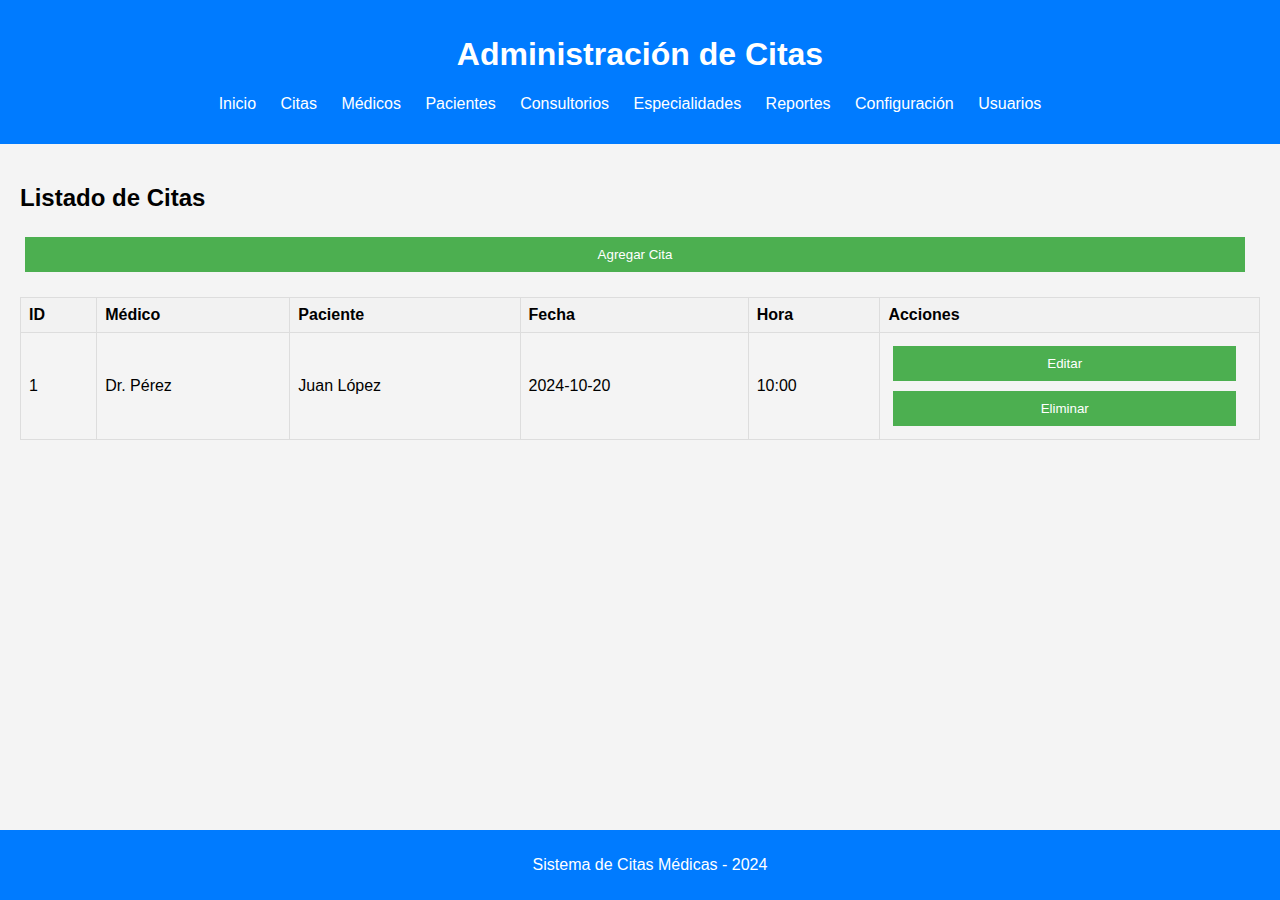
==== citas.html @ b4b3c481 "Primer commit - proyecto HTML, CSS y JS" ====
<!DOCTYPE html>
<html lang="es">
<head>
    <meta charset="UTF-8">
    <meta name="viewport" content="width=device-width, initial-scale=1.0">
    <title>Administración de Citas</title>
    <link rel="stylesheet" href="style.css">
</head>
<body>
    <header>
        <h1>Administración de Citas</h1>
        <nav>
            <ul>
                <li><a href="index.html">Inicio</a></li>
                <li><a href="citas.html">Citas</a></li>
                <li><a href="medicos.html">Médicos</a></li>
                <li><a href="pacientes.html">Pacientes</a></li>
                <li><a href="consultorios.html">Consultorios</a></li>
                <li><a href="especialidades.html">Especialidades</a></li>
                <li><a href="reportes.html">Reportes</a></li>
                <li><a href="configuracion.html">Configuración</a></li>
                <li><a href="usuarios.html">Usuarios</a></li>
            </ul>
        </nav>
    </header>

    <main>
        <section class="citas">
            <h2>Listado de Citas</h2>
            <button id="agregarCita">Agregar Cita</button>
            <table>
                <thead>
                    <tr>
                        <th>ID</th>
                        <th>Médico</th>
                        <th>Paciente</th>
                        <th>Fecha</th>
                        <th>Hora</th>
                        <th>Acciones</th>
                    </tr>
                </thead>
                <tbody>
                    <tr>
                        <td>1</td>
                        <td>Dr. Pérez</td>
                        <td>Juan López</td>
                        <td>2024-10-20</td>
                        <td>10:00</td>
                        <td>
                            <button>Editar</button>
                            <button>Eliminar</button>
                        </td>
                    </tr>
                </tbody>
            </table>
        </section>
    </main>

    <footer>
        <p>Sistema de Citas Médicas - 2024</p>
    </footer>

    <script src="jquery.js"></script>
    <script src="script.js"></script>
</body>
</html>
---- style.css ----
body {
    font-family: Arial, sans-serif;
    margin: 0;
    padding: 0;
    background-color: #f4f4f4;
}

header {
    background-color: #007bff;
    color: white;
    padding: 15px;
    text-align: center;
}

nav ul {
    list-style-type: none;
    padding: 0;
}

nav ul li {
    display: inline;
    margin-right: 20px;
}

nav ul li a {
    color: white;
    text-decoration: none;
}

main {
    padding: 20px;
}

.dashboard {
    display: flex;
    justify-content: space-between;
}

.dashboard-item {
    background-color: white;
    border: 1px solid #ccc;
    padding: 15px;
    width: 30%;
    box-shadow: 2px 2px 10px rgba(0, 0, 0, 0.1);
}

footer {
    background-color: #007bff;
    color: white;
    text-align: center;
    padding: 10px;
    position: fixed;
    bottom: 0;
    width: 100%;
}

table {
    width: 100%;
    border-collapse: collapse;
    margin-top: 20px;
}

table, th, td {
    border: 1px solid #ddd;
    padding: 8px;
}

th {
    background-color: #f2f2f2;
    text-align: left;
}

button {
    padding: 8px 12px;
    margin: 2px;
    background-color: #4CAF50;
    color: white;
    border: none;
    cursor: pointer;
}

button:hover {
    background-color: #45a049;
}

form {
    margin-bottom: 20px;
}

input[type="text"], button {
    padding: 10px;
    margin: 5px;
    width: calc(100% - 20px);
}

/* para configuraciones */
#formConfiguracion button[type="submit"] {
    width: 200px;
    display: block;
    margin: 20px auto; 
    padding: 10px;
    background-color: #28a745; 
    color: white;
    border: none;
    border-radius: 5px;
    font-size: 16px;
    cursor: pointer;
}

#formConfiguracion button[type="submit"]:hover {
    background-color: #218838; 
}

/* para especialidades */

#formEspecialidad button {
    width: 150px; 
    display: inline-block; 
    margin: 10px 5px; 
    padding: 10px;
    background-color: #28a745; 
    color: white;
    border: none;
    border-radius: 5px;
    font-size: 16px;
    cursor: pointer;
}

#formEspecialidad button:hover {
    background-color: #218838; 
}

#agregarEspecialidad {
    width: 200px;
    margin: 20px auto;
    display: block; 
    background-color: #4CAF50;
    padding: 10px;
    font-size: 16px;
}
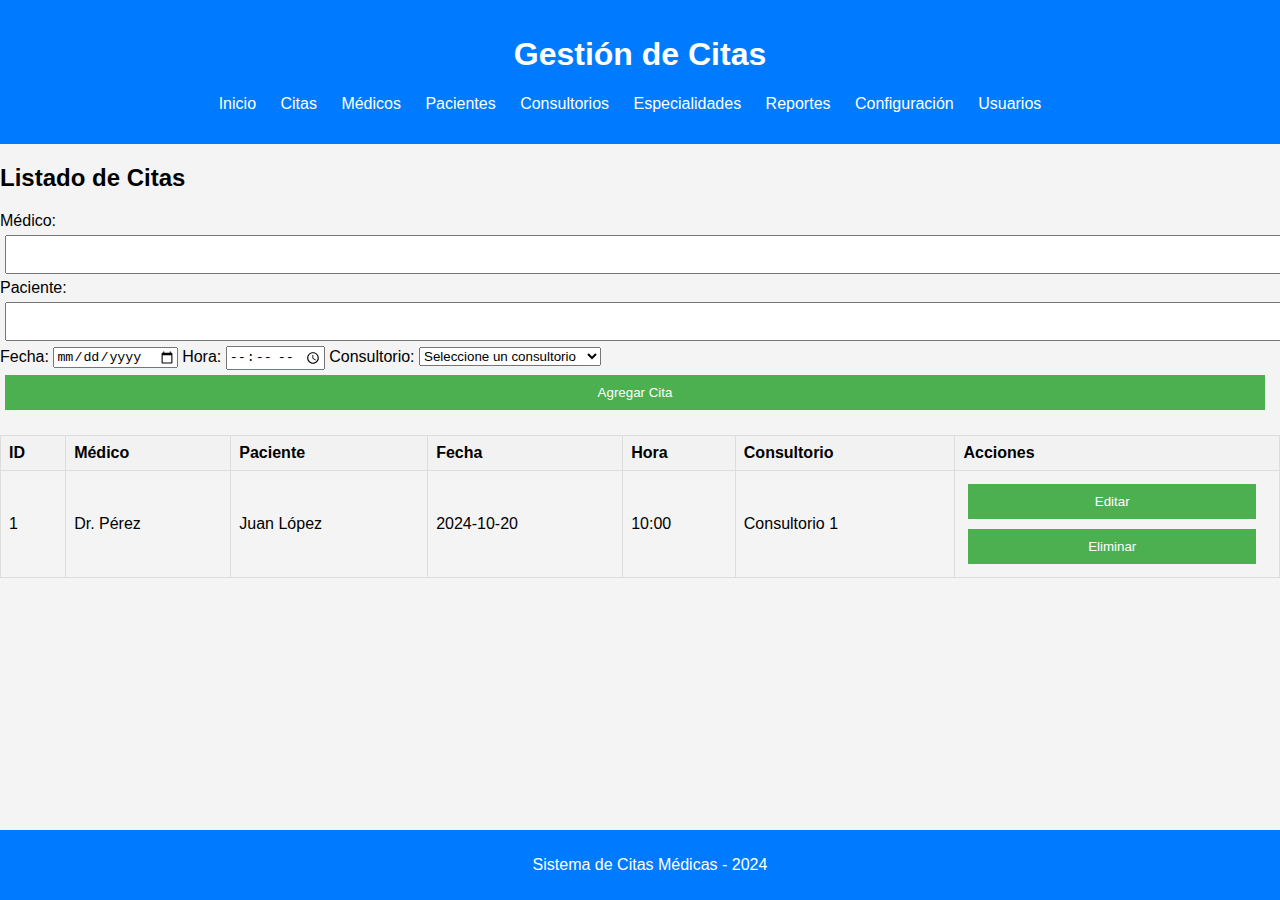
==== commit 9293756c: "Merge pull request #3 from GonzExe/patch-2" ====
--- a/citas.html
+++ b/citas.html
@@ -8,7 +8,7 @@
 </head>
 <body>
     <header>
-        <h1>Administración de Citas</h1>
+        <h1>Gestión de Citas</h1>
         <nav>
             <ul>
                 <li><a href="index.html">Inicio</a></li>
@@ -23,43 +23,130 @@
             </ul>
         </nav>
     </header>
+    <h2>Listado de Citas</h2>
+    <form id="formCita">
+        <label for="medico">Médico:</label>
+        <input type="text" id="medico" name="medico" required>
+        
+        <label for="paciente">Paciente:</label>
+        <input type="text" id="paciente" name="paciente" required>
+        
+        <label for="fecha">Fecha:</label>
+        <input type="date" id="fecha" name="fecha" required>
+        
+        <label for="hora">Hora:</label>
+        <input type="time" id="hora" name="hora" required>
+        
+        <label for="consultorio">Consultorio:</label>
+        <select id="consultorio" name="consultorio" required>
+            <option value="">Seleccione un consultorio</option>
+        </select>
+        
+        <button type="button" id="submitButton" onclick="agregarCita()">Agregar Cita</button>
+    </form>
+    <table id="tablaCitas">
+        <thead>
+            <tr>
+                <th>ID</th>
+                <th>Médico</th>
+                <th>Paciente</th>
+                <th>Fecha</th>
+                <th>Hora</th>
+                <th>Consultorio</th>
+                <th>Acciones</th>
+            </tr>
+        </thead>
+        <tbody>
+            <tr>
+                <td>1</td>
+                <td>Dr. Pérez</td>
+                <td>Juan López</td>
+                <td>2024-10-20</td>
+                <td>10:00</td>
+                <td>Consultorio 1</td>
+                <td><button onclick="editarCita(this)">Editar</button> <button onclick="eliminarCita(this)">Eliminar</button></td>
+            </tr>
+        </tbody>
+    </table>
+    <script>
+        let idCounter = 2;
+        let editando = false;
+        let filaEditando = null;
+        const consultorios = [
+            { id: 1, nombre: 'Consultorio 1', ubicacion: 'Planta Baja' },
+            { id: 2, nombre: 'Consultorio 2', ubicacion: 'Primer Piso' }
+            // Agrega más consultorios según sea necesario
+        ];
 
-    <main>
-        <section class="citas">
-            <h2>Listado de Citas</h2>
-            <button id="agregarCita">Agregar Cita</button>
-            <table>
-                <thead>
-                    <tr>
-                        <th>ID</th>
-                        <th>Médico</th>
-                        <th>Paciente</th>
-                        <th>Fecha</th>
-                        <th>Hora</th>
-                        <th>Acciones</th>
-                    </tr>
-                </thead>
-                <tbody>
-                    <tr>
-                        <td>1</td>
-                        <td>Dr. Pérez</td>
-                        <td>Juan López</td>
-                        <td>2024-10-20</td>
-                        <td>10:00</td>
-                        <td>
-                            <button>Editar</button>
-                            <button>Eliminar</button>
-                        </td>
-                    </tr>
-                </tbody>
-            </table>
-        </section>
-    </main>
+        document.addEventListener('DOMContentLoaded', () => {
+            const selectConsultorio = document.getElementById('consultorio');
+            consultorios.forEach(consultorio => {
+                const option = document.createElement('option');
+                option.value = consultorio.nombre;
+                option.textContent = `${consultorio.nombre} - ${consultorio.ubicacion}`;
+                selectConsultorio.appendChild(option);
+            });
+        });
 
+        function agregarCita() {
+            const form = document.getElementById('formCita');
+            const tabla = document.getElementById('tablaCitas').getElementsByTagName('tbody')[0];
+
+            if (editando) {
+                filaEditando.cells[1].innerHTML = form.medico.value;
+                filaEditando.cells[2].innerHTML = form.paciente.value;
+                filaEditando.cells[3].innerHTML = form.fecha.value;
+                filaEditando.cells[4].innerHTML = form.hora.value;
+                filaEditando.cells[5].innerHTML = form.consultorio.value;
+                document.getElementById('submitButton').textContent = 'Agregar Cita';
+                editando = false;
+                filaEditando = null;
+            } else {
+                const nuevaFila = tabla.insertRow();
+                
+                const celdaID = nuevaFila.insertCell(0);
+                const celdaMedico = nuevaFila.insertCell(1);
+                const celdaPaciente = nuevaFila.insertCell(2);
+                const celdaFecha = nuevaFila.insertCell(3);
+                const celdaHora = nuevaFila.insertCell(4);
+                const celdaConsultorio = nuevaFila.insertCell(5);
+                const celdaAcciones = nuevaFila.insertCell(6);
+
+                celdaID.innerHTML = idCounter++;
+                celdaMedico.innerHTML = form.medico.value;
+                celdaPaciente.innerHTML = form.paciente.value;
+                celdaFecha.innerHTML = form.fecha.value;
+                celdaHora.innerHTML = form.hora.value;
+                celdaConsultorio.innerHTML = form.consultorio.value;
+                celdaAcciones.innerHTML = '<button onclick="editarCita(this)">Editar</button> <button onclick="eliminarCita(this)">Eliminar</button>';
+            }
+
+            form.reset();
+        }
+
+        function editarCita(boton) {
+            const fila = boton.parentNode.parentNode;
+            const form = document.getElementById('formCita');
+            form.medico.value = fila.cells[1].innerHTML;
+            form.paciente.value = fila.cells[2].innerHTML;
+            form.fecha.value = fila.cells[3].innerHTML;
+            form.hora.value = fila.cells[4].innerHTML;
+            form.consultorio.value = fila.cells[5].innerHTML;
+
+            document.getElementById('submitButton').textContent = 'Guardar Cambios';
+            editando = true;
+            filaEditando = fila;
+        }
+
+        function eliminarCita(boton) {
+            const fila = boton.parentNode.parentNode;
+            fila.parentNode.removeChild(fila);
+        }
+    </script>
     <footer>
         <p>Sistema de Citas Médicas - 2024</p>
     </footer>
-
+        
     <script src="jquery.js"></script>
     <script src="script.js"></script>
 </body>
